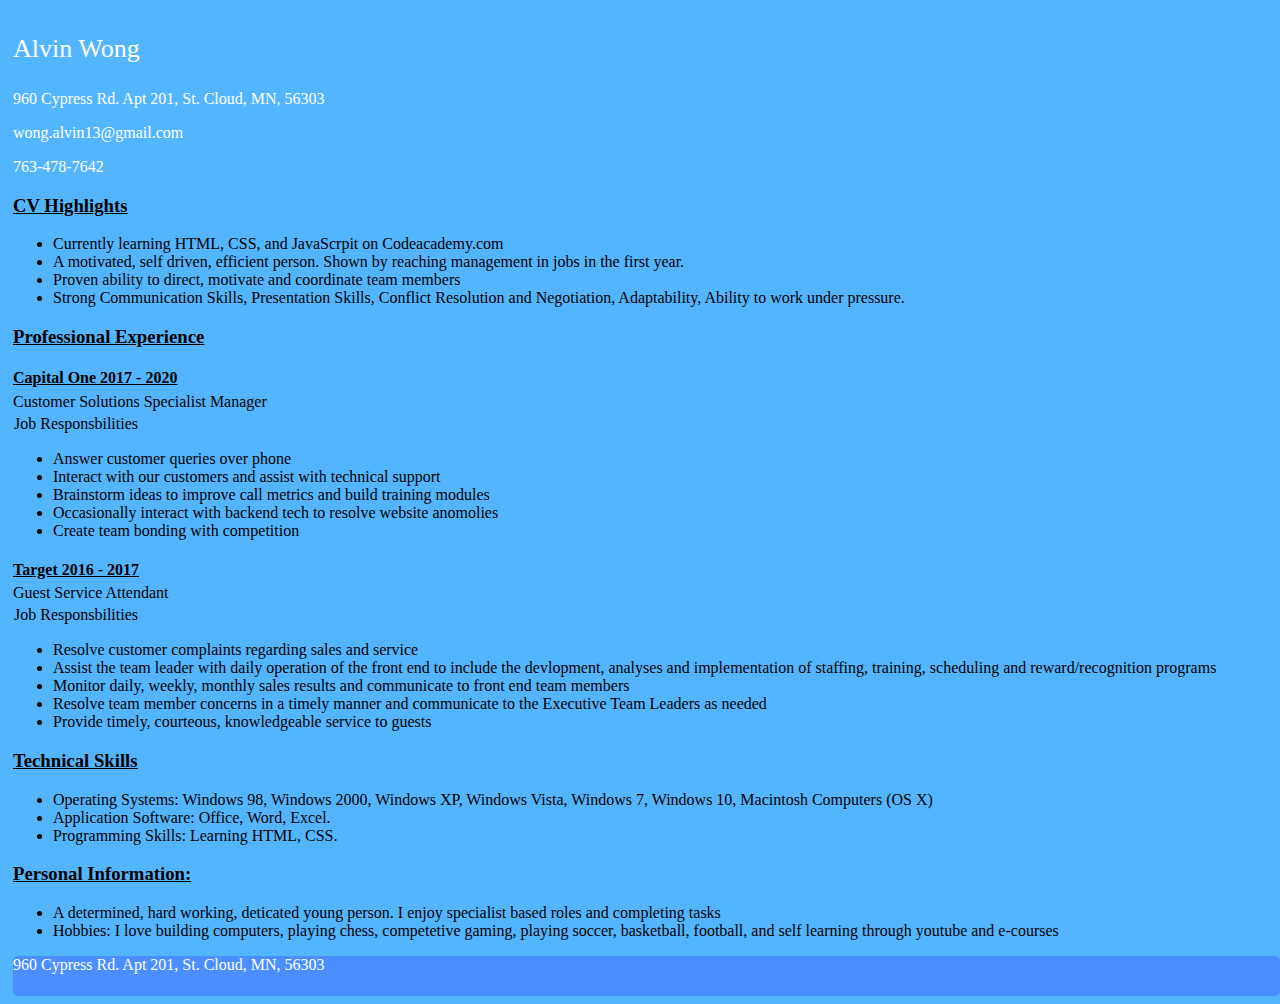
==== index.html @ ebe1bf34 "Update index.html" ====
<!DOCTYPE html>
<html>
 <head>
<link type="text/css" rel="stylesheet" href="index.css"/>
<title>Alvin Wong Resume</title> 
</head>
<body>
     <div class="right">
        <p id="name">Alvin Wong</p>
        <p id="address">960 Cypress Rd. Apt 201, St. Cloud, MN, 56303</p>
        <a href="mailto:wong.alvin13@gmail.com" target="_blank"></a><p id="email">wong.alvin13@gmail.com</p></a>
        <p id="contact">763-478-7642</p>
 <!-- I am really excited to learn more about coding! -->
            <h3>CV Highlights</h3>
            <p>
            <ul>
                <li>Currently learning HTML, CSS, and JavaScrpit on Codeacademy.com</li>
                <li>A motivated, self driven, efficient person. Shown by reaching management in jobs in the first year. </li>
                <li>Proven ability to direct, motivate and coordinate team members</li>
                <li>Strong Communication Skills, Presentation Skills, Conflict Resolution and Negotiation, Adaptability, Ability to work under pressure.</li></ul>
            </p>
            <h3>Professional Experience</h3>
            <h4 id="company-name">Capital One 2017 - 2020</h4>
            <p id="job-title">Customer Solutions Specialist Manager</p>
            <p id="job-responsibilities">Job Responsbilities</p>
            <p>
            <ul>
                <li>Answer customer queries over phone</li>
                <li>Interact with our customers and assist with technical support</li>
                <li>Brainstorm ideas to improve call metrics and build training modules</li>
                <li>Occasionally interact with backend tech to resolve website anomolies</li>
                <li>Create team bonding with competition</li></ul>
            </p>
            <h4 id="company-name">Target 2016 - 2017</h4>
            <p id="job-title">Guest Service Attendant</p>
            <p id="job-responsibilities">Job Responsbilities</p>
            <p>
            <ul>
                <li>Resolve customer complaints regarding sales and service</li>
                <li>Assist the team leader with daily operation of the front end to include the devlopment, analyses and implementation of staffing, training, scheduling and reward/recognition programs</li>
                <li>Monitor daily, weekly, monthly sales results and communicate to front end team members</li>
                <li>Resolve team member concerns in a timely manner and communicate to the Executive Team Leaders as needed</li>
                <li>Provide timely, courteous, knowledgeable service to guests</li></ul>
            </p>
            <h3>Technical Skills</h3>
            <p>
            <ul>
                <li>
                <span id="course-name">Operating Systems:</span> Windows 98, Windows 2000, Windows XP, Windows Vista, Windows 7, Windows 10, Macintosh Computers (OS X)</li>
                <li>
                <span id="course-name">Application Software:</span>  Office, Word, Excel.</li>
                <li>
                <span id="course-name">Programming Skills:</span> Learning HTML, CSS.</li></ul>
            </p>
            <h3>Personal Information:</h3>
            <p>
            <ul>
                <li>
                A determined, hard working, deticated young person. I enjoy specialist based roles and completing tasks
                <li>
                <span id="course-name">Hobbies:</span> I love building computers, playing chess, competetive gaming, playing soccer, basketball, football, and self learning through youtube and e-courses</li> </ul>
            </p>
     </div>
     <div id="footer"><p id="address">960 Cypress Rd. Apt 201, St. Cloud, MN, 56303</p></div>
    </body>
</html>
---- index.css ----
div{
    border-radius: 5px;
    }

#name{
	font-size: 26px;
	font-family: 'Times New Roman', Times, serif;
	color: #ffffff;
}

#email{
	font-size: 16px;
	font-family: 'Times New Roman', Times, serif;
	color: #ffffff;
}

#address{
	font-size: 16px;
	font-family: 'Times New Roman', Times, serif;
	color: #ffffff;
}

#contact{
	font-size: 16px;
	font-family: 'Times New Roman', Times, serif;
	color: #ffffff;
    }

a:hover {
    font-weight: bold;
}

body
{
    float: left;
    padding-left:5px;
    height: auto;
    width: 99%;
    background-color: #54b5ff;
    }

#footer
{
    height:40px;
    clear:both;
    position: relative;
    background-color: #4c8eff;
    }
    
h3
{
    text-decoration: underline;
    }

#job-responsibilities
{
    padding: 1px;
    }
.job-title
{
    font-weight: bold;
    }
#company-name
{
    height:2px;
    text-decoration:underline;
    }
#job-title
{
    height: 5px;
    }
#heading
{
    font-weight:bold;
    }
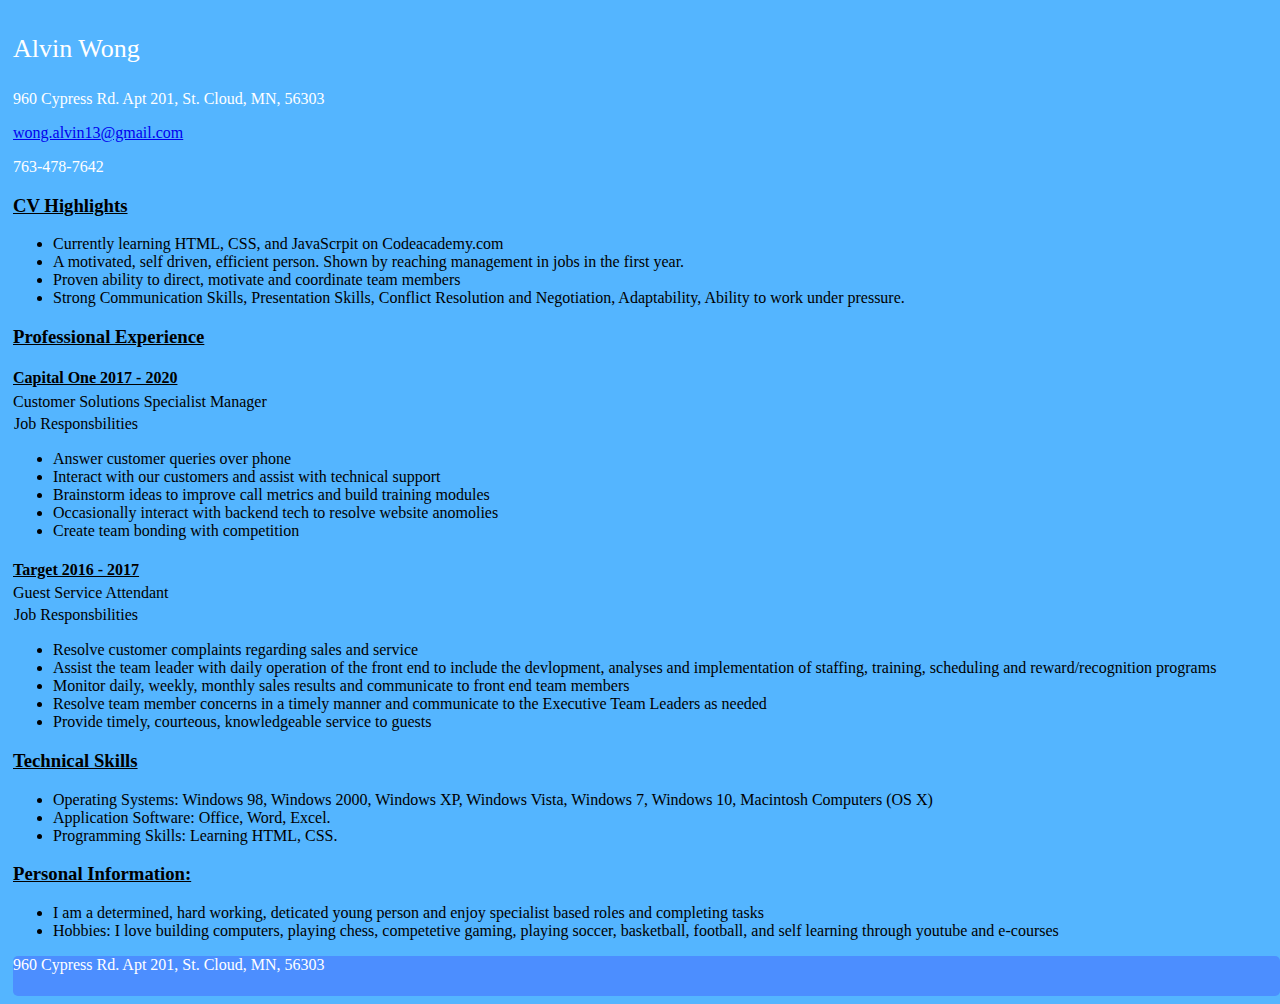
==== commit e8a4c650: "Update index.html" ====
--- a/index.html
+++ b/index.html
@@ -8,7 +8,7 @@
      <div class="right">
         <p id="name">Alvin Wong</p>
         <p id="address">960 Cypress Rd. Apt 201, St. Cloud, MN, 56303</p>
-        <a href="mailto:wong.alvin13@gmail.com" target="_blank"></a><p id="email">wong.alvin13@gmail.com</p></a>
+        <a href="mailto:wong.alvin13@gmail.com" target ="_blank">wong.alvin13@gmail.com</a>
         <p id="contact">763-478-7642</p>
  <!-- I am really excited to learn more about coding! -->
             <h3>CV Highlights</h3>
@@ -56,7 +56,7 @@
             <p>
             <ul>
                 <li>
-                A determined, hard working, deticated young person. I enjoy specialist based roles and completing tasks
+                I am a determined, hard working, deticated young person and enjoy specialist based roles and completing tasks
                 <li>
                 <span id="course-name">Hobbies:</span> I love building computers, playing chess, competetive gaming, playing soccer, basketball, football, and self learning through youtube and e-courses</li> </ul>
             </p>
